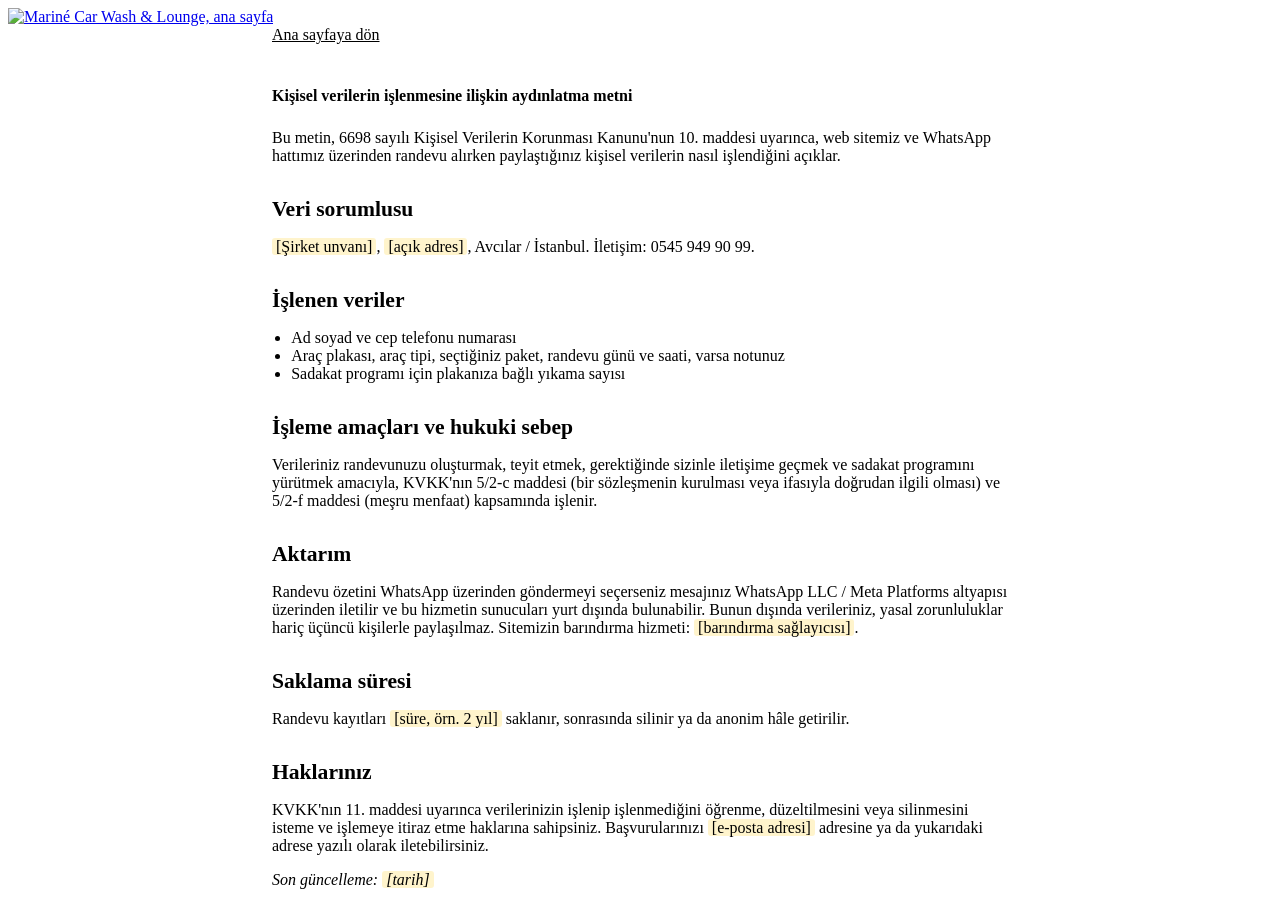
==== kvkk.html @ 4224659f "Mariné Car Wash & Lounge — site v2 Tüm görseller Gemini ile yeniden üretildi, Marine logosu perspekt" ====
<!DOCTYPE html>
<html lang="tr">
<head>
  <base href="/marine-car-wash/" />
  <meta charset="UTF-8" />
  <meta name="viewport" content="width=device-width, initial-scale=1" />
  <title>Aydınlatma metni — Mariné Car Wash &amp; Lounge</title>
  <meta name="robots" content="noindex" />
  <link rel="icon" href="assets/img/favicon-32.png" sizes="32x32" type="image/png" />
  <link rel="stylesheet" href="styles.css" />
  <style>
    .legal { max-width: 46rem; margin: 0 auto; padding: 7rem var(--gutter) 5rem; }
    .legal h1 { font-family: var(--display); font-size: var(--step-3); color: var(--navy); margin-bottom: 1.5rem; }
    .legal h2 { font-family: var(--display); font-size: 1.35rem; color: var(--navy); margin: 2rem 0 0.6rem; }
    .legal p, .legal li { color: var(--ink-soft); }
    .legal p + p { margin-top: 0.8rem; }
    .legal ul { padding-left: 1.2rem; }
    .legal .back { display: inline-block; margin-bottom: 2rem; color: var(--cyan-ink); }
    .legal .fill { background: #FFF4CC; padding: 0 0.25rem; border-radius: 3px; color: var(--ink); }
  </style>
</head>
<body>
  <header class="site-header is-solid">
    <a href="./" class="brand"><img src="assets/logo-marine-darkbg.png" alt="Mariné Car Wash &amp; Lounge, ana sayfa" width="790" height="357" /></a>
  </header>
  <main class="legal">
    <a class="back" href="./">Ana sayfaya dön</a>
    <h1>Kişisel verilerin işlenmesine ilişkin aydınlatma metni</h1>
    <p>Bu metin, 6698 sayılı Kişisel Verilerin Korunması Kanunu'nun 10. maddesi uyarınca, web sitemiz ve WhatsApp hattımız üzerinden randevu alırken paylaştığınız kişisel verilerin nasıl işlendiğini açıklar.</p>

    <h2>Veri sorumlusu</h2>
    <p><span class="fill">[Şirket unvanı]</span>, <span class="fill">[açık adres]</span>, Avcılar / İstanbul. İletişim: 0545 949 90 99.</p>

    <h2>İşlenen veriler</h2>
    <ul>
      <li>Ad soyad ve cep telefonu numarası</li>
      <li>Araç plakası, araç tipi, seçtiğiniz paket, randevu günü ve saati, varsa notunuz</li>
      <li>Sadakat programı için plakanıza bağlı yıkama sayısı</li>
    </ul>

    <h2>İşleme amaçları ve hukuki sebep</h2>
    <p>Verileriniz randevunuzu oluşturmak, teyit etmek, gerektiğinde sizinle iletişime geçmek ve sadakat programını yürütmek amacıyla, KVKK'nın 5/2-c maddesi (bir sözleşmenin kurulması veya ifasıyla doğrudan ilgili olması) ve 5/2-f maddesi (meşru menfaat) kapsamında işlenir.</p>

    <h2>Aktarım</h2>
    <p>Randevu özetini WhatsApp üzerinden göndermeyi seçerseniz mesajınız WhatsApp LLC / Meta Platforms altyapısı üzerinden iletilir ve bu hizmetin sunucuları yurt dışında bulunabilir. Bunun dışında verileriniz, yasal zorunluluklar hariç üçüncü kişilerle paylaşılmaz. Sitemizin barındırma hizmeti: <span class="fill">[barındırma sağlayıcısı]</span>.</p>

    <h2>Saklama süresi</h2>
    <p>Randevu kayıtları <span class="fill">[süre, örn. 2 yıl]</span> saklanır, sonrasında silinir ya da anonim hâle getirilir.</p>

    <h2>Haklarınız</h2>
    <p>KVKK'nın 11. maddesi uyarınca verilerinizin işlenip işlenmediğini öğrenme, düzeltilmesini veya silinmesini isteme ve işlemeye itiraz etme haklarına sahipsiniz. Başvurularınızı <span class="fill">[e-posta adresi]</span> adresine ya da yukarıdaki adrese yazılı olarak iletebilirsiniz.</p>

    <p><em>Son güncelleme: <span class="fill">[tarih]</span></em></p>
  </main>
</body>
</html>
---- styles.css ----
/* Mariné Car Wash & Lounge
   Palette and type are taken from the logo: deep harbour navy, the cyan of
   "iné", Playfair for display (the wordmark is a Didone), Barlow for text —
   Barlow comes from road and harbour signage, which suits a tariff board. */

@font-face { font-family: "Playfair Display"; src: url("assets/fonts/playfair-display.woff2") format("woff2"); font-weight: 400 900; font-display: swap; }
@font-face { font-family: "Barlow"; src: url("assets/fonts/barlow-400.woff2") format("woff2"); font-weight: 400; font-display: swap; }
@font-face { font-family: "Barlow"; src: url("assets/fonts/barlow-500.woff2") format("woff2"); font-weight: 500; font-display: swap; }
@font-face { font-family: "Barlow"; src: url("assets/fonts/barlow-600.woff2") format("woff2"); font-weight: 600; font-display: swap; }
@font-face { font-family: "Barlow Semi Condensed"; src: url("assets/fonts/barlow-sc-600.woff2") format("woff2"); font-weight: 600; font-display: swap; }

:root {
  --navy: #0B2340;
  --navy-deep: #071A31;
  --navy-line: rgba(255, 255, 255, 0.14);
  --foam: #F2F6F9;
  --white: #FFFFFF;
  --sea: #DCEDF2;
  --cyan: #22B1E4;        /* on navy */
  --cyan-ink: #0B76A6;    /* on light backgrounds, AA on --foam */
  --ink: #10233A;
  --ink-soft: #4A5D72;
  --line: rgba(11, 35, 64, 0.14);
  --danger: #B42318;

  --display: "Playfair Display", "Times New Roman", serif;
  --text: "Barlow", "Helvetica Neue", Arial, sans-serif;
  --num: "Barlow Semi Condensed", "Barlow", Arial, sans-serif;

  --step--1: 0.875rem;
  --step-0: 1.0625rem;
  --step-1: 1.25rem;
  --step-2: 1.6rem;
  --step-3: clamp(2rem, 1.4rem + 2.4vw, 3rem);
  --step-4: clamp(2.6rem, 1.6rem + 4.2vw, 4.75rem);

  --wrap: 1180px;
  --gutter: clamp(1rem, 4vw, 2.5rem);
  --radius-s: 6px;
  --radius-m: 12px;
  --header-h: 72px;
  color-scheme: light;
}

*, *::before, *::after { box-sizing: border-box; }
html { -webkit-text-size-adjust: 100%; scroll-padding-top: calc(var(--header-h) + 12px); }
@media (prefers-reduced-motion: no-preference) { html { scroll-behavior: smooth; } }
body {
  margin: 0;
  background: var(--foam);
  color: var(--ink);
  font-family: var(--text);
  font-size: var(--step-0);
  line-height: 1.6;
  -webkit-font-smoothing: antialiased;
  text-rendering: optimizeLegibility;
}
img, video, picture { display: block; max-width: 100%; height: auto; }
a { color: inherit; }
h1, h2, h3 { margin: 0; font-weight: 600; }
p { margin: 0; }
button, input { font: inherit; color: inherit; }

.visually-hidden {
  position: absolute !important; width: 1px; height: 1px; padding: 0; margin: -1px;
  overflow: hidden; clip: rect(0 0 0 0); white-space: nowrap; border: 0;
}
.skip-link {
  position: absolute; left: 1rem; top: -4rem; z-index: 100;
  background: var(--white); color: var(--navy); padding: 0.6rem 1rem; border-radius: var(--radius-s);
}
.skip-link:focus { top: 1rem; }
:focus-visible { outline: 3px solid var(--cyan); outline-offset: 3px; }

.wrap { width: min(100% - 2 * var(--gutter), var(--wrap)); margin-inline: auto; }

/* ---------- Buttons ---------- */
.btn {
  display: inline-flex; align-items: center; justify-content: center; gap: 0.5rem;
  min-height: 48px; padding: 0.7rem 1.4rem;
  border: 1.5px solid transparent; border-radius: 999px;
  font-weight: 600; font-size: 1rem; letter-spacing: 0.01em; text-decoration: none; cursor: pointer;
  transition: background-color 0.18s ease, color 0.18s ease, border-color 0.18s ease;
}
.btn-sm { min-height: 40px; padding: 0.45rem 1.05rem; font-size: 0.95rem; }
.btn-block { width: 100%; }
.btn-cyan { background: var(--cyan); color: var(--navy-deep); }
.btn-cyan:hover { background: #4CC3EE; }
.btn-navy { background: var(--navy); color: var(--white); }
.btn-navy:hover { background: #12345C; }
.btn-ghost-light { border-color: rgba(255, 255, 255, 0.55); color: var(--white); }
.btn-ghost-light:hover { border-color: var(--white); background: rgba(255, 255, 255, 0.08); }
.btn[disabled] { opacity: 0.6; cursor: progress; }

/* ---------- Header ---------- */
.site-header {
  position: fixed; inset: 0 0 auto 0; z-index: 40; height: var(--header-h);
  display: flex; align-items: center; gap: 2rem;
  padding: 0 var(--gutter); padding-top: env(safe-area-inset-top);
  color: var(--white);
  transition: background-color 0.25s ease, box-shadow 0.25s ease;
}
.site-header.is-solid { background: rgba(7, 26, 49, 0.94); box-shadow: 0 1px 0 var(--navy-line); }
@supports (backdrop-filter: blur(8px)) { .site-header.is-solid { background: rgba(7, 26, 49, 0.9); backdrop-filter: blur(10px); } }
.brand img { width: 128px; height: auto; }
.header-nav { display: flex; gap: 1.6rem; margin-left: auto; }
.header-nav a { text-decoration: none; font-weight: 500; opacity: 0.86; padding: 0.4rem 0; }
.header-nav a:hover { opacity: 1; text-decoration: underline; text-underline-offset: 6px; text-decoration-color: var(--cyan); }
.header-actions { display: flex; align-items: center; gap: 0.75rem; }
.menu-btn { display: none; width: 44px; height: 44px; border: 0; background: transparent; cursor: pointer; position: relative; }
.menu-btn-lines, .menu-btn-lines::before, .menu-btn-lines::after {
  position: absolute; left: 11px; width: 22px; height: 2px; background: currentColor; border-radius: 2px; content: "";
  transition: transform 0.2s ease, opacity 0.2s ease;
}
.menu-btn-lines { top: 21px; }
.menu-btn-lines::before { left: 0; top: -7px; }
.menu-btn-lines::after { left: 0; top: 7px; }
.menu-btn[aria-expanded="true"] .menu-btn-lines { background: transparent; }
.menu-btn[aria-expanded="true"] .menu-btn-lines::before { transform: translateY(7px) rotate(45deg); }
.menu-btn[aria-expanded="true"] .menu-btn-lines::after { transform: translateY(-7px) rotate(-45deg); }

.mobile-menu {
  position: fixed; inset: 0; z-index: 35; background: var(--navy-deep); color: var(--white);
  padding: calc(var(--header-h) + 2rem) var(--gutter) 2rem; overflow-y: auto;
}
.mobile-menu nav { display: grid; }
.mobile-menu nav a {
  font-family: var(--display); font-size: 1.9rem; text-decoration: none; padding: 0.55rem 0;
  border-bottom: 1px solid var(--navy-line);
}
.mobile-menu-meta { margin-top: 2rem; color: rgba(255, 255, 255, 0.7); }

@media (max-width: 960px) {
  .header-nav { display: none; }
  .menu-btn { display: block; }
  .header-actions { margin-left: auto; }
}

/* ---------- Hero (video scrubbed by scroll) ---------- */
.hero { position: relative; height: 380vh; background: var(--navy-deep); color: var(--white); }
.hero-sticky { position: sticky; top: 0; height: 100vh; height: 100svh; overflow: hidden; }
.hero-media { position: absolute; inset: 0; }
.hero-video {
  width: 100%; height: 100%; object-fit: cover; object-position: 50% 45%;
  background: var(--navy-deep) url("assets/img/hero-poster.webp") center 45% / cover no-repeat;
}
.hero-shade {
  position: absolute; inset: 0; pointer-events: none;
  background:
    linear-gradient(to top, rgba(7, 26, 49, 0.92) 0%, rgba(7, 26, 49, 0.55) 26%, rgba(7, 26, 49, 0) 52%),
    linear-gradient(to bottom, rgba(7, 26, 49, 0.78) 0%, rgba(7, 26, 49, 0.35) 12%, rgba(7, 26, 49, 0) 24%);
}
.hero-copy {
  position: absolute; left: var(--gutter); right: var(--gutter); bottom: clamp(4.5rem, 10vh, 7rem);
  max-width: 40rem;
}
.hero-beat { position: absolute; left: 0; right: 0; bottom: 0; opacity: 0; visibility: hidden; transform: translateY(10px); transition: opacity 0.45s ease, transform 0.45s ease, visibility 0s linear 0.45s; }
.hero-beat.is-on { opacity: 1; visibility: visible; transform: none; transition: opacity 0.45s ease, transform 0.45s ease, visibility 0s; }
.hero h1, .hero-beat-title {
  font-family: var(--display); font-weight: 600; font-size: var(--step-4); line-height: 1.04; letter-spacing: -0.01em;
  margin-bottom: 1rem; text-wrap: balance;
}
.hero-beat-title { font-size: var(--step-3); line-height: 1.1; }
.hero-beat p:not(.hero-beat-title) { font-size: var(--step-1); line-height: 1.5; max-width: 34rem; color: rgba(255, 255, 255, 0.88); }
.hero-ctas { display: flex; flex-wrap: wrap; gap: 0.75rem; margin-top: 1.6rem; }

.hero-progress {
  position: absolute; left: var(--gutter); right: var(--gutter); bottom: 1.6rem;
  display: flex; align-items: center; gap: 1rem; pointer-events: none;
}
.hero-progress svg { flex: 1; height: 12px; max-width: 420px; overflow: visible; }
.hero-progress path { fill: none; stroke-width: 2; stroke-linecap: round; vector-effect: non-scaling-stroke; }
.hero-progress-track { stroke: rgba(255, 255, 255, 0.22); }
.hero-progress-fill { stroke: var(--cyan); stroke-dasharray: 1; stroke-dashoffset: 1; }
.hero-hint { font-size: var(--step--1); color: rgba(255, 255, 255, 0.72); transition: opacity 0.3s ease; }
.hero.is-scrolled .hero-hint { opacity: 0; }
.hero.is-done .hero-progress { opacity: 0; }
body.in-hero .assist-bar { display: none; }

/* Portrait screens: show the whole 16:9 frame (car and sign) instead of
   cropping it, and set the copy underneath on navy. */
@media (max-aspect-ratio: 4/5) {
  .hero { height: 300vh; }
  .hero-media { top: var(--header-h); bottom: auto; width: 100%; height: min(100vw, 52svh); }
  .hero-video { object-position: 50% 50%; background-position: center; }
  .hero-shade { background: linear-gradient(to top, var(--navy-deep) 0%, rgba(7, 26, 49, 0) 28%); }
  .hero-copy { top: calc(var(--header-h) + min(100vw, 52svh) + 1.6rem); bottom: auto; }
  .hero-beat { top: 0; bottom: auto; }
  .hero-progress { top: calc(var(--header-h) + min(100vw, 52svh) + 0.5rem); bottom: auto; }
  .hero-hint { display: none; }
  .hero h1 { font-size: clamp(2.2rem, 9.5vw, 3rem); }
  .hero-beat-title { font-size: clamp(1.7rem, 7.5vw, 2.3rem); }
  .hero-beat p:not(.hero-beat-title) { font-size: 1.05rem; }
}
@media (max-aspect-ratio: 4/5) and (max-height: 720px) {
  .hero-media { height: min(100vw, 40svh); }
  .hero-copy { top: calc(var(--header-h) + min(100vw, 40svh) + 1.3rem); }
  .hero-progress { top: calc(var(--header-h) + min(100vw, 40svh) + 0.4rem); }
  .hero h1 { font-size: clamp(2rem, 8.5vw, 2.6rem); margin-bottom: 0.6rem; }
  .hero-ctas { margin-top: 1.1rem; }
}

/* Reduced motion: no scrubbing. The section is one screen tall and the
   video plays once at normal speed with a pause control. */
.hero.is-static { height: auto; }
.hero.is-static .hero-sticky { position: relative; height: 100svh; min-height: 560px; }
.hero.is-static .hero-progress { display: none; }
.hero-pause {
  position: absolute; right: var(--gutter); top: calc(var(--header-h) + 1rem); z-index: 2;
  min-height: 40px; padding: 0.4rem 0.9rem; border-radius: 999px; border: 1.5px solid rgba(255, 255, 255, 0.5);
  background: rgba(7, 26, 49, 0.6); color: var(--white); cursor: pointer;
}

/* ---------- Sections ---------- */
.section { padding: clamp(4rem, 9vw, 7.5rem) 0; }
.section-foam { background: var(--foam); }
.section-sea { background: var(--sea); }
.section-navy { background: var(--navy); color: var(--white); }
.section-head { max-width: 40rem; margin-bottom: clamp(2rem, 4vw, 3rem); }
.section-head h2 { font-family: var(--display); font-size: var(--step-3); line-height: 1.1; margin-bottom: 0.8rem; color: var(--navy); }
.section-head p { color: var(--ink-soft); font-size: var(--step-1); line-height: 1.5; }
.section-head-light h2 { color: var(--white); }
.section-head-light p { color: rgba(255, 255, 255, 0.78); }

/* ---------- Tariff board ---------- */
.tariff {
  background: var(--navy); color: var(--white); border-radius: var(--radius-m);
  overflow-x: auto; -webkit-overflow-scrolling: touch;
  box-shadow: 0 0 0 6px var(--sea);
}
.tariff-table { width: 100%; border-collapse: collapse; min-width: 640px; }
.tariff-table th, .tariff-table td { padding: 1.25rem 1.4rem; text-align: left; vertical-align: top; }
.tariff-table thead th {
  font-weight: 500; font-size: var(--step--1); color: rgba(255, 255, 255, 0.72);
  border-bottom: 1px solid var(--navy-line); padding-top: 1.1rem; padding-bottom: 1rem;
}
.tariff-table thead th span { display: block; font-size: 0.8rem; opacity: 0.75; font-weight: 400; }
.tariff-table tbody tr + tr > * { border-top: 1px solid var(--navy-line); }
.tariff-table .col-pkg { width: 38%; }
.tariff-table .col-pkg strong { display: block; font-family: var(--display); font-weight: 600; font-size: 1.35rem; line-height: 1.25; }
.tariff-table .col-time { font-family: var(--num); font-weight: 600; color: rgba(255, 255, 255, 0.7); white-space: nowrap; padding-top: 1.45rem; }
.tariff-table .price {
  font-family: var(--num); font-weight: 600; font-size: 1.75rem; line-height: 1.1; white-space: nowrap;
  font-variant-numeric: tabular-nums lining-nums; color: var(--white); padding-top: 1.3rem;
}
.tariff-table tbody tr > td:nth-child(3) { color: var(--cyan); }
.tariff-table details { margin-top: 0.5rem; font-weight: 400; }
.tariff-table summary {
  cursor: pointer; display: inline-flex; align-items: center; gap: 0.4rem; min-height: 32px;
  color: rgba(255, 255, 255, 0.8); font-size: 0.95rem; list-style: none;
}
.tariff-table summary::-webkit-details-marker { display: none; }
.tariff-table summary::before { content: "+"; font-family: var(--num); font-weight: 600; color: var(--cyan); width: 1ch; }
.tariff-table details[open] summary::before { content: "–"; }
.tariff-table ul { margin: 0.4rem 0 0; padding-left: 1.1rem; color: rgba(255, 255, 255, 0.82); font-size: 0.97rem; line-height: 1.55; }
.tariff-table li { margin: 0.15rem 0; }
.tariff-table li::marker { color: var(--cyan); }

.tariff-notes { display: grid; grid-template-columns: 1fr 1fr; gap: 1.25rem 2.5rem; align-items: start; margin-top: 2.25rem; color: var(--ink-soft); max-width: 52rem; }
.tariff-notes .btn { grid-column: 1 / -1; justify-self: start; margin-top: 0.5rem; }
@media (max-width: 860px) { .tariff-notes { grid-template-columns: 1fr; } }

/* Phones: each package becomes its own block with the three prices side by side */
@media (max-width: 640px) {
  .tariff { box-shadow: none; overflow: visible; background: transparent; }
  .tariff-table, .tariff-table tbody, .tariff-table tr, .tariff-table th, .tariff-table td { display: block; }
  .tariff-table { min-width: 0; }
  .tariff-table thead { display: none; }
  .tariff-table tbody { display: grid; gap: 0.9rem; }
  .tariff-table tbody tr { display: grid; grid-template-columns: repeat(3, 1fr); background: var(--navy); border-radius: var(--radius-m); padding: 1.1rem 1.1rem 1.2rem; }
  .tariff-table tbody tr + tr > * { border-top: 0; }
  .tariff-table .col-pkg { grid-column: 1 / -1; width: auto; padding: 0 0 0.25rem; }
  .tariff-table .col-time { grid-column: 1 / -1; padding: 0 0 0.9rem; font-size: 0.95rem; }
  .tariff-table .col-time::before { content: "Süre: "; font-family: var(--text); font-weight: 400; }
  .tariff-table .price { padding: 0.7rem 0 0; border-top: 1px solid var(--navy-line) !important; font-size: 1.45rem; }
  .tariff-table .price::before { content: attr(data-label); display: block; font-family: var(--text); font-weight: 400; font-size: 0.85rem; color: rgba(255, 255, 255, 0.7); margin-bottom: 0.15rem; }
  .tariff-table details { margin-top: 0.3rem; }
}

/* ---------- Steps ---------- */
.steps { display: grid; grid-template-columns: minmax(0, 1.1fr) minmax(0, 1fr); gap: clamp(2rem, 5vw, 4.5rem); }
.steps-figure {
  position: sticky; top: calc(var(--header-h) + 2rem); margin: 0; align-self: start;
  aspect-ratio: 4 / 3; border-radius: var(--radius-m); overflow: hidden; background: var(--navy-deep);
}
.steps-figure picture { position: absolute; inset: 0; opacity: 0; transition: opacity 0.5s ease; }
.steps-figure picture.is-on { opacity: 1; }
.steps-figure img { width: 100%; height: 100%; object-fit: cover; }
.steps-list { list-style: none; margin: 0; padding: 0; }
.step { min-height: 62vh; padding: 1rem 0 3rem; display: flex; flex-direction: column; justify-content: center; opacity: 0.45; transition: opacity 0.35s ease; }
.step.is-on { opacity: 1; }
.step-no {
  font-family: var(--display); font-size: 3.25rem; line-height: 1; color: var(--cyan); margin-bottom: 0.75rem;
}
.step h3 { font-family: var(--display); font-size: var(--step-2); line-height: 1.2; margin-bottom: 0.75rem; }
.step p { color: rgba(255, 255, 255, 0.82); max-width: 32rem; }
.step-img-inline { display: none; }

@media (max-width: 860px) {
  .steps { grid-template-columns: 1fr; }
  .steps-figure { display: none; }
  .step { min-height: 0; opacity: 1; padding: 0 0 3rem; }
  .step-img-inline { display: block; margin-top: 1.25rem; border-radius: var(--radius-m); width: 100%; aspect-ratio: 16 / 10; object-fit: cover; }
}

/* ---------- Lounge / café ---------- */
.lounge { display: grid; grid-template-columns: minmax(0, 5fr) minmax(0, 7fr); gap: clamp(2rem, 5vw, 5rem); align-items: start; }
.lounge-photo { position: sticky; top: calc(var(--header-h) + 2rem); }
.lounge-photo img { border-radius: var(--radius-m); aspect-ratio: 4 / 5; object-fit: cover; width: 100%; }
.wifi { display: inline-flex; gap: 0.6rem; align-items: baseline; margin: -0.75rem 0 2.5rem; padding: 0.45rem 0.9rem; border-radius: 999px; background: var(--white); border: 1px solid var(--line); font-family: var(--num); font-weight: 600; }
.wifi span { color: var(--ink-soft); font-family: var(--text); font-weight: 500; }
.menu { display: grid; gap: 2.5rem; }
.menu-group h3 { font-family: var(--display); font-size: var(--step-2); color: var(--navy); margin-bottom: 0.9rem; }
.menu dl { margin: 0; }
.menu-row { display: flex; align-items: baseline; gap: 0.75rem; padding: 0.55rem 0; }
.menu-row dt { font-weight: 500; }
.menu-row dt small { display: block; font-size: 0.9rem; font-weight: 400; color: var(--ink-soft); }
.menu-row::after { content: ""; order: 1; flex: 1; border-bottom: 2px dotted rgba(11, 35, 64, 0.28); transform: translateY(-0.3em); min-width: 1.5rem; }
.menu-row dd { order: 2; margin: 0; font-family: var(--num); font-weight: 600; font-size: 1.2rem; font-variant-numeric: tabular-nums; color: var(--navy); white-space: nowrap; }
@media (max-width: 860px) {
  .lounge { grid-template-columns: 1fr; }
  .lounge-photo { position: static; }
  .lounge-photo img { aspect-ratio: 4 / 3; }
}

/* ---------- Gallery ---------- */
.gallery { display: grid; grid-template-columns: minmax(0, 2fr) minmax(0, 1fr); grid-template-rows: auto auto; gap: 1rem; }
.gallery figure { margin: 0; }
.gallery-main { grid-row: span 2; }
.gallery img { width: 100%; border-radius: var(--radius-m); object-fit: cover; }
.gallery-main img { aspect-ratio: 4 / 3; height: 100%; }
.gallery figure:not(.gallery-main) img { aspect-ratio: 3 / 2; }
.gallery figcaption { margin-top: 0.55rem; font-size: 0.95rem; color: var(--ink-soft); }
@media (max-width: 760px) {
  .gallery { grid-template-columns: 1fr; }
  .gallery-main { grid-row: auto; }
  .gallery-main img { aspect-ratio: 16 / 10; }
}

/* ---------- Booking ---------- */
.booking { display: grid; grid-template-columns: minmax(0, 7fr) minmax(0, 5fr); gap: clamp(2rem, 4vw, 3.5rem); align-items: start; }
.booking-form fieldset { border: 0; padding: 0; margin: 0 0 2.25rem; min-width: 0; }
.booking-form legend { font-family: var(--display); font-size: 1.4rem; font-weight: 600; color: var(--navy); margin-bottom: 0.9rem; padding: 0; }
.choice-row { display: grid; grid-template-columns: repeat(3, minmax(0, 1fr)); gap: 0.6rem; }
.choice-col { display: grid; gap: 0.6rem; }
.choice { position: relative; display: block; cursor: pointer; }
.choice input { position: absolute; opacity: 0; inset: 0; margin: 0; cursor: pointer; }
.choice > span {
  display: flex; align-items: center; justify-content: center; gap: 0.75rem; min-height: 52px; padding: 0.7rem 1rem;
  border: 1.5px solid var(--line); border-radius: var(--radius-s); background: var(--white); font-weight: 500; text-align: center;
  transition: border-color 0.15s ease, background-color 0.15s ease;
}
.choice:hover > span { border-color: rgba(11, 35, 64, 0.4); }
.choice input:checked + span { border-color: var(--navy); background: #E9F1F6; box-shadow: inset 0 0 0 1px var(--navy); }
.choice input:focus-visible + span { outline: 3px solid var(--cyan); outline-offset: 2px; }
.choice-pkg > span { justify-content: flex-start; text-align: left; }
.choice-pkg b { font-weight: 600; flex: 1; }
.choice-pkg em { font-style: normal; color: var(--ink-soft); font-size: 0.95rem; }
.choice-pkg i { font-style: normal; font-family: var(--num); font-weight: 600; font-size: 1.15rem; min-width: 5.5ch; text-align: right; color: var(--navy); }

.field { display: grid; gap: 0.35rem; }
.field label { font-weight: 500; font-size: 0.97rem; }
.field .optional { font-weight: 400; color: var(--ink-soft); }
.field input {
  min-height: 50px; padding: 0.65rem 0.85rem; border: 1.5px solid var(--line); border-radius: var(--radius-s); background: var(--white); width: 100%;
}
.field input:focus-visible { outline: 3px solid var(--cyan); outline-offset: 1px; border-color: var(--navy); }
.field input[aria-invalid="true"] { border-color: var(--danger); }
.field-date { max-width: 260px; margin-bottom: 1rem; }
.field-grid { display: grid; grid-template-columns: repeat(2, minmax(0, 1fr)); gap: 1rem; }
@media (max-width: 600px) { .field-grid { grid-template-columns: 1fr; } .choice-row { grid-template-columns: 1fr 1fr 1fr; } .choice > span { padding: 0.6rem 0.5rem; } }

.slots { display: grid; grid-template-columns: repeat(auto-fill, minmax(92px, 1fr)); gap: 0.5rem; }
.slot {
  min-height: 56px; padding: 0.4rem; border: 1.5px solid var(--line); border-radius: var(--radius-s); background: var(--white); cursor: pointer;
  display: grid; place-content: center; gap: 0.05rem; text-align: center;
}
.slot b { font-family: var(--num); font-weight: 600; font-size: 1.15rem; font-variant-numeric: tabular-nums; }
.slot small { font-size: 0.78rem; color: var(--ink-soft); }
.slot[aria-checked="true"] { border-color: var(--navy); background: var(--navy); color: var(--white); }
.slot[aria-checked="true"] small { color: rgba(255, 255, 255, 0.8); }
.slot:disabled { cursor: not-allowed; background: transparent; color: rgba(16, 35, 58, 0.4); text-decoration: line-through; }
.slots-empty { grid-column: 1 / -1; color: var(--ink-soft); }
.help { margin-top: 0.6rem; font-size: 0.92rem; color: var(--ink-soft); }

.consent { display: flex; gap: 0.7rem; align-items: flex-start; margin-top: 1.25rem; font-size: 0.97rem; color: var(--ink-soft); cursor: pointer; }
.consent input { width: 20px; height: 20px; margin-top: 0.2rem; accent-color: var(--navy); flex: none; }
.consent a { color: var(--cyan-ink); }
.form-error { margin: -1rem 0 1rem; color: var(--danger); font-weight: 500; }

.ticket { position: sticky; top: calc(var(--header-h) + 1.5rem); display: grid; gap: 1.25rem; }
.ticket-inner {
  background: var(--navy); color: var(--white); border-radius: var(--radius-m); padding: 1.6rem 1.6rem 1.4rem;
  position: relative;
}
/* notched edge like a claim ticket from a valet stand */
.ticket-inner::before, .ticket-inner::after {
  content: ""; position: absolute; top: calc(100% - 4.6rem); width: 20px; height: 20px; border-radius: 50%; background: var(--foam);
}
.ticket-inner::before { left: -10px; }
.ticket-inner::after { right: -10px; }
.ticket h3 { font-family: var(--display); font-size: 1.35rem; margin-bottom: 1rem; }
.ticket dl { margin: 0; display: grid; gap: 0.55rem; }
.ticket dl div { display: flex; justify-content: space-between; gap: 1rem; }
.ticket dt { color: rgba(255, 255, 255, 0.7); }
.ticket dd { margin: 0; text-align: right; font-weight: 500; }
.ticket-total { display: flex; justify-content: space-between; align-items: baseline; margin-top: 1.4rem; padding-top: 1.1rem; border-top: 1.5px dashed rgba(255, 255, 255, 0.3); }
.ticket-total span { color: rgba(255, 255, 255, 0.75); }
.ticket-total strong { font-family: var(--num); font-size: 2.1rem; font-weight: 600; color: var(--cyan); font-variant-numeric: tabular-nums; }
.ticket-done { background: var(--white); border: 1.5px solid var(--navy); border-radius: var(--radius-m); padding: 1.4rem; }
.ticket-done h3 { font-family: var(--display); font-size: 1.3rem; color: var(--navy); margin-bottom: 0.5rem; }
.ticket-done p { color: var(--ink-soft); margin-bottom: 1rem; }
.ticket-done .code { font-family: var(--num); font-weight: 600; color: var(--navy); }
.btn-wa { background: #1F9D55; color: var(--white); }
.btn-wa:hover { background: #17864A; }
.ticket-help { font-size: 0.95rem; color: var(--ink-soft); }
.ticket-help a { color: var(--cyan-ink); font-weight: 600; }

.lookup { border-top: 1px solid var(--line); padding-top: 1rem; }
.lookup summary { cursor: pointer; font-weight: 600; color: var(--navy); min-height: 32px; }
.lookup-form { display: flex; gap: 0.5rem; margin-top: 0.8rem; }
.lookup-form input { flex: 1; min-height: 44px; padding: 0.5rem 0.8rem; border: 1.5px solid var(--line); border-radius: var(--radius-s); background: var(--white); min-width: 0; }
#lookupResult { margin-top: 0.8rem; font-size: 0.97rem; }
.lookup-item { padding: 0.8rem 0; border-top: 1px solid var(--line); }
.lookup-item:first-child { border-top: 0; }
.lookup-item b { font-family: var(--num); }
.stamps { display: flex; gap: 0.35rem; margin: 0.3rem 0 0.6rem; }
.stamps span { width: 18px; height: 18px; border-radius: 50%; border: 1.5px solid var(--navy); }
.stamps span.on { background: var(--cyan-ink); border-color: var(--cyan-ink); }

@media (max-width: 960px) {
  .booking { grid-template-columns: 1fr; }
  .ticket { position: static; }
}

/* ---------- FAQ ---------- */
.faq { display: grid; grid-template-columns: minmax(0, 1fr) minmax(0, 2fr); gap: 2rem 4rem; }
.faq-list details { border-top: 1px solid var(--navy-line); }
.faq-list details:last-child { border-bottom: 1px solid var(--navy-line); }
.faq-list summary {
  cursor: pointer; list-style: none; display: flex; justify-content: space-between; gap: 1rem; align-items: baseline;
  padding: 1.15rem 0; font-weight: 600; font-size: 1.12rem;
}
.faq-list summary::-webkit-details-marker { display: none; }
.faq-list summary::after { content: "+"; font-family: var(--num); color: var(--cyan); font-size: 1.4rem; line-height: 1; }
.faq-list details[open] summary::after { content: "–"; }
.faq-list p { padding: 0 0 1.25rem; color: rgba(255, 255, 255, 0.8); max-width: 44rem; }
.faq-list a { color: var(--cyan); }
@media (max-width: 860px) { .faq { grid-template-columns: 1fr; } }

/* ---------- Footer ---------- */
.site-footer { background: var(--navy-deep); color: rgba(255, 255, 255, 0.82); padding: 3.5rem 0 calc(5.5rem + env(safe-area-inset-bottom)); }
.footer-grid { display: grid; grid-template-columns: 1.3fr 1fr 1fr 1fr; gap: 2rem; align-items: start; }
.footer-logo { width: 170px; }
.footer-h { font-family: var(--text); font-size: 0.95rem; font-weight: 600; color: var(--white); margin-bottom: 0.5rem; }
.site-footer a { color: var(--white); text-underline-offset: 3px; }
.footer-bottom { display: flex; justify-content: space-between; gap: 1rem; margin-top: 2.5rem; padding-top: 1.25rem; border-top: 1px solid var(--navy-line); font-size: 0.9rem; color: rgba(255, 255, 255, 0.6); }
@media (max-width: 860px) { .footer-grid { grid-template-columns: 1fr 1fr; } }
@media (max-width: 520px) { .footer-grid { grid-template-columns: 1fr; } .footer-bottom { flex-direction: column; } }

/* ---------- Booking assistant ---------- */
.assist-bar {
  position: fixed; right: max(1rem, env(safe-area-inset-right)); bottom: max(1rem, env(safe-area-inset-bottom)); z-index: 45;
  display: inline-flex; align-items: center; gap: 0.6rem; min-height: 48px; padding: 0.6rem 1.15rem;
  background: var(--white); color: var(--navy); border: 1.5px solid var(--navy); border-radius: 999px;
  font-weight: 600; cursor: pointer; box-shadow: 0 6px 20px rgba(7, 26, 49, 0.18);
}
.assist-dot { width: 9px; height: 9px; border-radius: 50%; background: #1F9D55; box-shadow: 0 0 0 3px rgba(31, 157, 85, 0.2); }
.assist-bar[aria-expanded="true"], .assist-bar.is-away { display: none; }
.assist {
  position: fixed; right: max(1rem, env(safe-area-inset-right)); bottom: max(1rem, env(safe-area-inset-bottom)); z-index: 46;
  width: min(380px, calc(100vw - 2rem)); height: min(560px, calc(100svh - 6rem));
  display: flex; flex-direction: column; background: var(--white); border-radius: var(--radius-m);
  box-shadow: 0 18px 50px rgba(7, 26, 49, 0.28); overflow: hidden;
}
.assist[hidden] { display: none; }
.assist-head { display: flex; align-items: center; gap: 0.25rem; padding: 0.85rem 0.6rem 0.85rem 1.1rem; background: var(--navy); color: var(--white); }
.assist-head div { flex: 1; display: grid; }
.assist-head strong { font-weight: 600; }
.assist-head span { font-size: 0.88rem; color: rgba(255, 255, 255, 0.75); }
.assist-icon { width: 40px; height: 40px; border: 0; background: transparent; color: var(--white); border-radius: 50%; cursor: pointer; display: grid; place-items: center; }
.assist-icon svg { width: 20px; height: 20px; }
.assist-icon:hover { background: rgba(255, 255, 255, 0.1); }
.assist-log { flex: 1; overflow-y: auto; padding: 1rem; display: flex; flex-direction: column; gap: 0.55rem; background: var(--foam); overscroll-behavior: contain; }
.msg { max-width: 86%; padding: 0.6rem 0.85rem; border-radius: 14px; line-height: 1.45; font-size: 0.98rem; white-space: pre-line; }
.msg-bot { align-self: flex-start; background: var(--white); border: 1px solid var(--line); border-bottom-left-radius: 4px; }
.msg-user { align-self: flex-end; background: var(--navy); color: var(--white); border-bottom-right-radius: 4px; }
.msg-card { align-self: stretch; max-width: none; background: var(--white); border: 1.5px solid var(--navy); }
.msg-card .btn { margin-top: 0.75rem; width: 100%; }
.assist-chips { display: flex; flex-wrap: wrap; gap: 0.4rem; padding: 0.6rem 0.8rem 0; background: var(--foam); }
.assist-chips:empty { display: none; }
.chip { min-height: 38px; padding: 0.35rem 0.85rem; border-radius: 999px; border: 1.5px solid var(--navy); background: var(--white); color: var(--navy); cursor: pointer; font-weight: 500; font-size: 0.93rem; }
.chip:hover { background: #E9F1F6; }
.assist-form { display: flex; gap: 0.5rem; padding: 0.7rem 0.8rem; background: var(--foam); border-top: 1px solid var(--line); }
.assist-form input { flex: 1; min-width: 0; min-height: 44px; padding: 0.5rem 0.8rem; border: 1.5px solid var(--line); border-radius: 999px; background: var(--white); }
.assist-send { width: 44px; height: 44px; border-radius: 50%; border: 0; background: var(--navy); color: var(--white); display: grid; place-items: center; cursor: pointer; }
.assist-send svg { width: 20px; height: 20px; }

@media (prefers-reduced-motion: reduce) {
  *, *::before, *::after { transition-duration: 0.01ms !important; animation-duration: 0.01ms !important; }
}
@media (forced-colors: active) {
  .tariff, .ticket-inner, .choice > span, .slot, .assist { border: 1px solid CanvasText; }
}
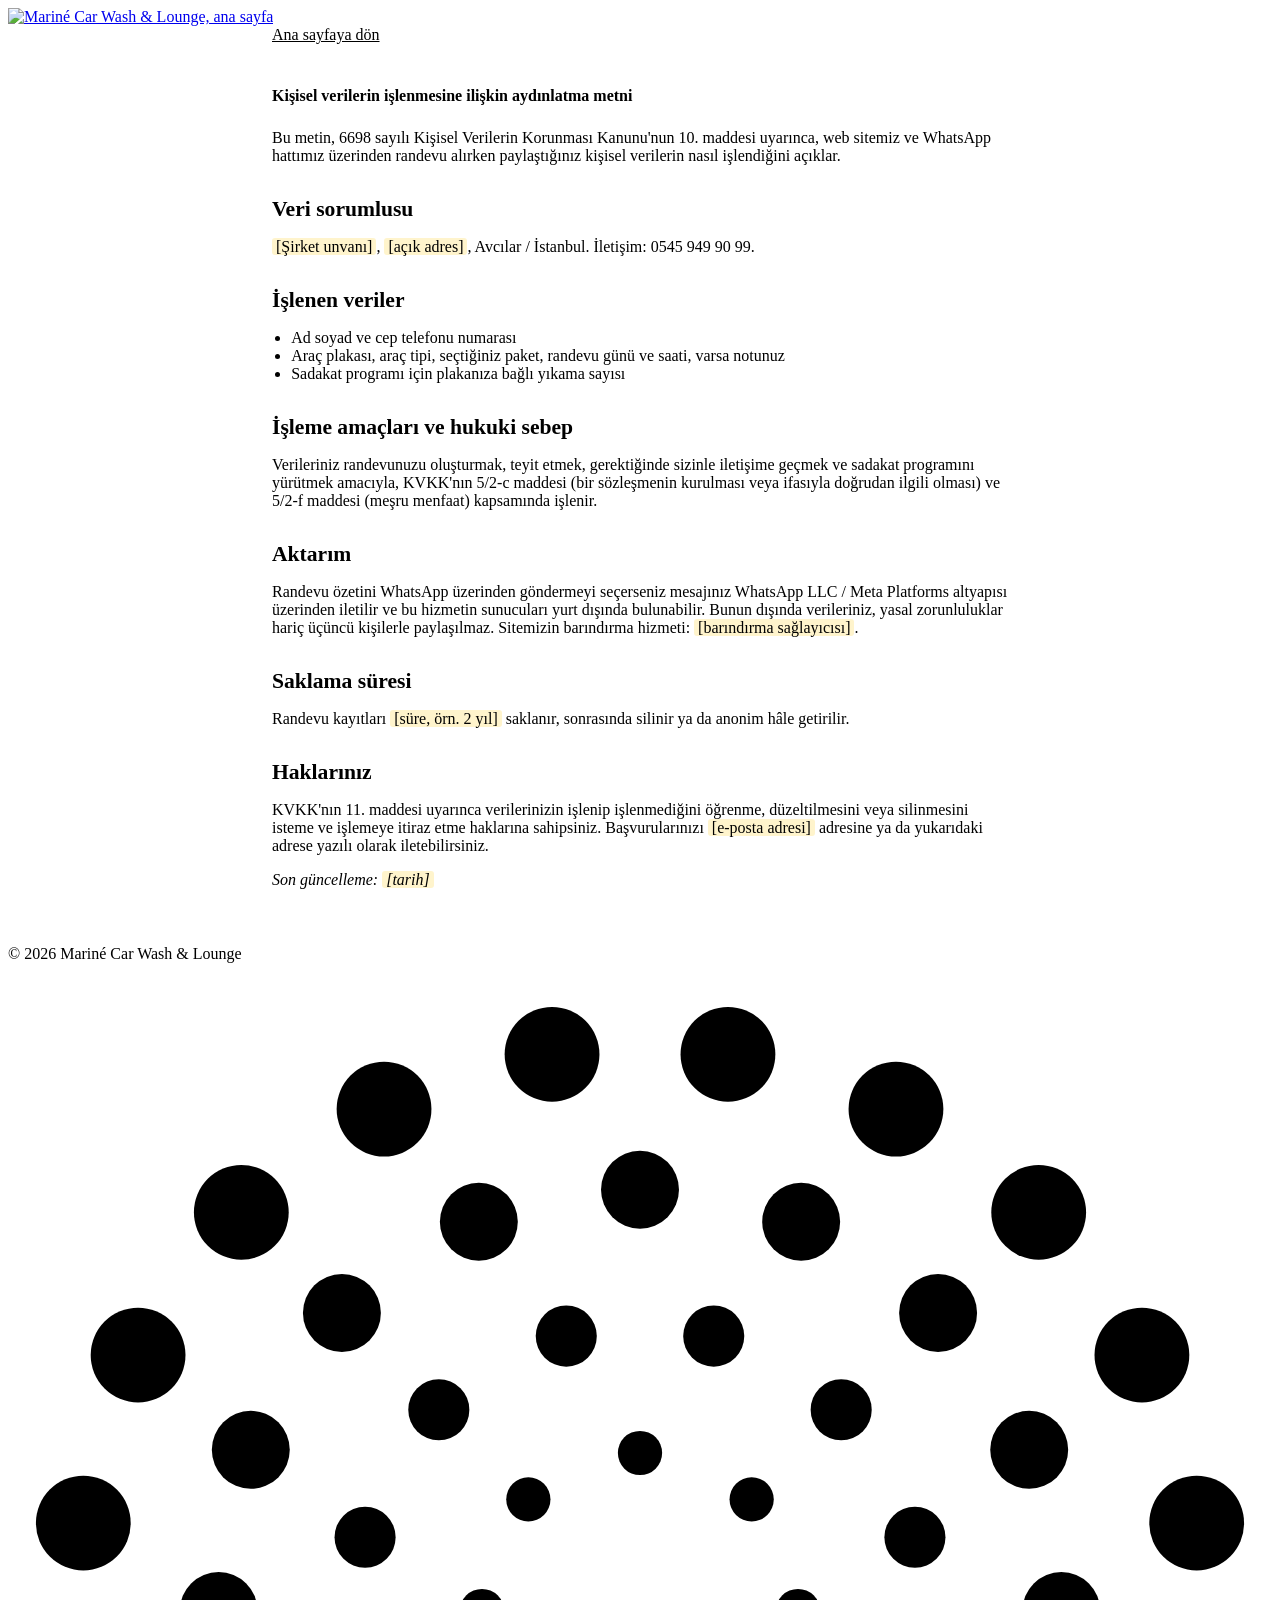
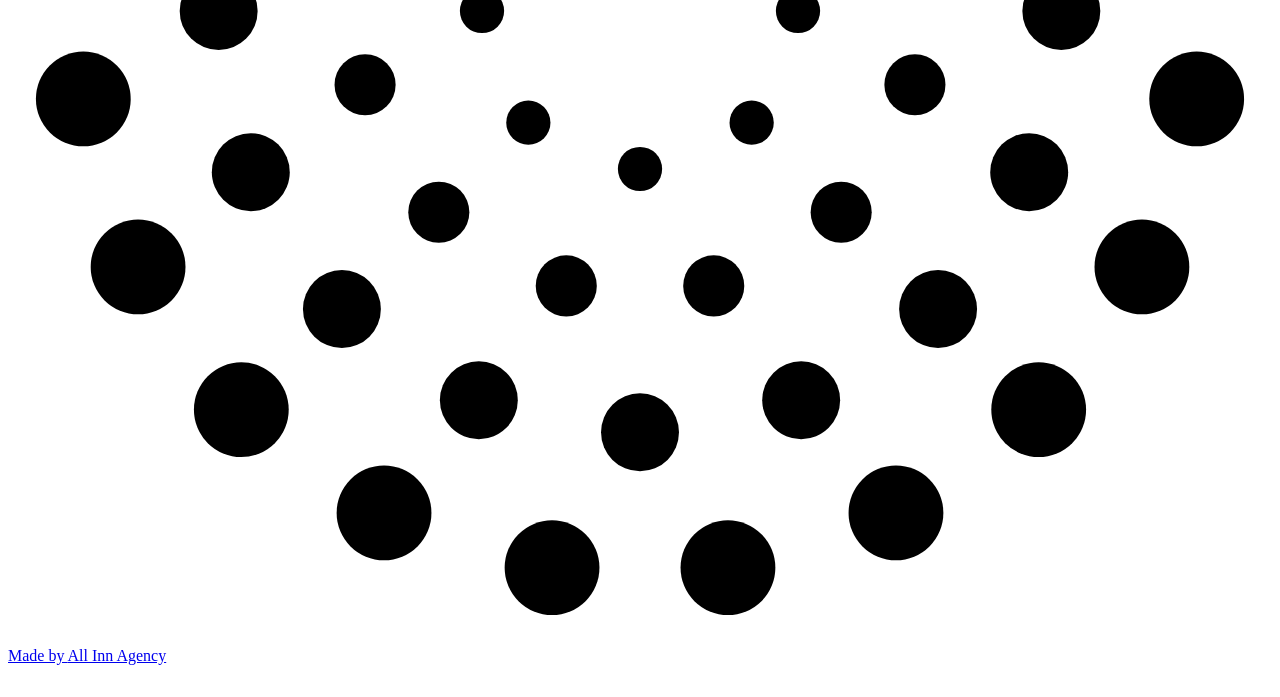
==== commit a9e4d7fe: "Footer'a Made by All Inn Agency imzası ve bağlantısı Co-Authored-By: Claude Fable 5.1 <noreply@anthr" ====
--- a/kvkk.html
+++ b/kvkk.html
@@ -17,6 +17,8 @@
     .legal ul { padding-left: 1.2rem; }
     .legal .back { display: inline-block; margin-bottom: 2rem; color: var(--cyan-ink); }
     .legal .fill { background: #FFF4CC; padding: 0 0.25rem; border-radius: 3px; color: var(--ink); }
+    .legal + .site-footer { padding: 1.5rem 0 calc(1.5rem + env(safe-area-inset-bottom)); }
+    .legal + .site-footer .footer-bottom { margin-top: 0; padding-top: 0; border-top: 0; }
   </style>
 </head>
 <body>
@@ -52,5 +54,16 @@
 
     <p><em>Son güncelleme: <span class="fill">[tarih]</span></em></p>
   </main>
+  <footer class="site-footer">
+    <div class="wrap footer-bottom">
+      <p>© 2026 Mariné Car Wash &amp; Lounge</p>
+      <div class="ai-sig" data-align="right">
+        <a class="ai-sig__link" href="https://allinn.agency/" target="_blank" rel="noopener" title="All Inn Agency — 360° AI Solutions">
+          <svg class="ai-sig__mark" viewBox="0 0 24 24" aria-hidden="true" focusable="false"><circle cx="15.00" cy="12.00" r="0.42"/><circle cx="14.12" cy="14.12" r="0.42"/><circle cx="12.00" cy="15.00" r="0.42"/><circle cx="9.88" cy="14.12" r="0.42"/><circle cx="9.00" cy="12.00" r="0.42"/><circle cx="9.88" cy="9.88" r="0.42"/><circle cx="12.00" cy="9.00" r="0.42"/><circle cx="14.12" cy="9.88" r="0.42"/><circle cx="17.22" cy="13.40" r="0.58"/><circle cx="15.82" cy="15.82" r="0.58"/><circle cx="13.40" cy="17.22" r="0.58"/><circle cx="10.60" cy="17.22" r="0.58"/><circle cx="8.18" cy="15.82" r="0.58"/><circle cx="6.78" cy="13.40" r="0.58"/><circle cx="6.78" cy="10.60" r="0.58"/><circle cx="8.18" cy="8.18" r="0.58"/><circle cx="10.60" cy="6.78" r="0.58"/><circle cx="13.40" cy="6.78" r="0.58"/><circle cx="15.82" cy="8.18" r="0.58"/><circle cx="17.22" cy="10.60" r="0.58"/><circle cx="20.00" cy="12.00" r="0.74"/><circle cx="19.39" cy="15.06" r="0.74"/><circle cx="17.66" cy="17.66" r="0.74"/><circle cx="15.06" cy="19.39" r="0.74"/><circle cx="12.00" cy="20.00" r="0.74"/><circle cx="8.94" cy="19.39" r="0.74"/><circle cx="6.34" cy="17.66" r="0.74"/><circle cx="4.61" cy="15.06" r="0.74"/><circle cx="4.00" cy="12.00" r="0.74"/><circle cx="4.61" cy="8.94" r="0.74"/><circle cx="6.34" cy="6.34" r="0.74"/><circle cx="8.94" cy="4.61" r="0.74"/><circle cx="12.00" cy="4.00" r="0.74"/><circle cx="15.06" cy="4.61" r="0.74"/><circle cx="17.66" cy="6.34" r="0.74"/><circle cx="19.39" cy="8.94" r="0.74"/><circle cx="22.57" cy="13.67" r="0.9"/><circle cx="21.53" cy="16.86" r="0.9"/><circle cx="19.57" cy="19.57" r="0.9"/><circle cx="16.86" cy="21.53" r="0.9"/><circle cx="13.67" cy="22.57" r="0.9"/><circle cx="10.33" cy="22.57" r="0.9"/><circle cx="7.14" cy="21.53" r="0.9"/><circle cx="4.43" cy="19.57" r="0.9"/><circle cx="2.47" cy="16.86" r="0.9"/><circle cx="1.43" cy="13.67" r="0.9"/><circle cx="1.43" cy="10.33" r="0.9"/><circle cx="2.47" cy="7.14" r="0.9"/><circle cx="4.43" cy="4.43" r="0.9"/><circle cx="7.14" cy="2.47" r="0.9"/><circle cx="10.33" cy="1.43" r="0.9"/><circle cx="13.67" cy="1.43" r="0.9"/><circle cx="16.86" cy="2.47" r="0.9"/><circle cx="19.57" cy="4.43" r="0.9"/><circle cx="21.53" cy="7.14" r="0.9"/><circle cx="22.57" cy="10.33" r="0.9"/></svg>
+          <span>Made by <span class="ai-sig__name">All Inn Agency</span></span>
+        </a>
+      </div>
+    </div>
+  </footer>
 </body>
 </html>
--- a/styles.css
+++ b/styles.css
@@ -457,6 +457,23 @@
 .footer-bottom { display: flex; justify-content: space-between; gap: 1rem; margin-top: 2.5rem; padding-top: 1.25rem; border-top: 1px solid var(--navy-line); font-size: 0.9rem; color: rgba(255, 255, 255, 0.6); }
 @media (max-width: 860px) { .footer-grid { grid-template-columns: 1fr 1fr; } }
 @media (max-width: 520px) { .footer-grid { grid-template-columns: 1fr; } .footer-bottom { flex-direction: column; } }
+
+/* Made by All Inn Agency — footer imzası */
+.footer-bottom { align-items: center; }
+.ai-sig { display: block; margin: 0; padding: 0; line-height: 1; }
+.ai-sig[data-align="center"] { text-align: center; }
+.ai-sig[data-align="right"] { text-align: right; }
+.ai-sig a.ai-sig__link {
+  all: unset; display: inline-flex; align-items: center; gap: 6px; font-size: 11px; line-height: 1.2;
+  font-weight: 400; letter-spacing: 0.02em; text-transform: none; white-space: nowrap; color: inherit; opacity: 0.5;
+  cursor: pointer; -webkit-tap-highlight-color: transparent; transition: opacity 0.25s ease;
+}
+.ai-sig a.ai-sig__link:hover, .ai-sig a.ai-sig__link:focus-visible { opacity: 1; }
+.ai-sig a.ai-sig__link:focus-visible { outline: 1px solid currentColor; outline-offset: 4px; border-radius: 2px; }
+.ai-sig svg.ai-sig__mark { width: 16px; height: 16px; flex: none; display: block; fill: currentColor; }
+.ai-sig span.ai-sig__name { font-weight: 600; }
+@media (max-width: 520px) { .footer-bottom { align-items: flex-start; } .footer-bottom .ai-sig { text-align: left; } }
+@media (prefers-reduced-motion: reduce) { .ai-sig a.ai-sig__link { transition: none; } }
 
 /* ---------- Booking assistant ---------- */
 .assist-bar {
